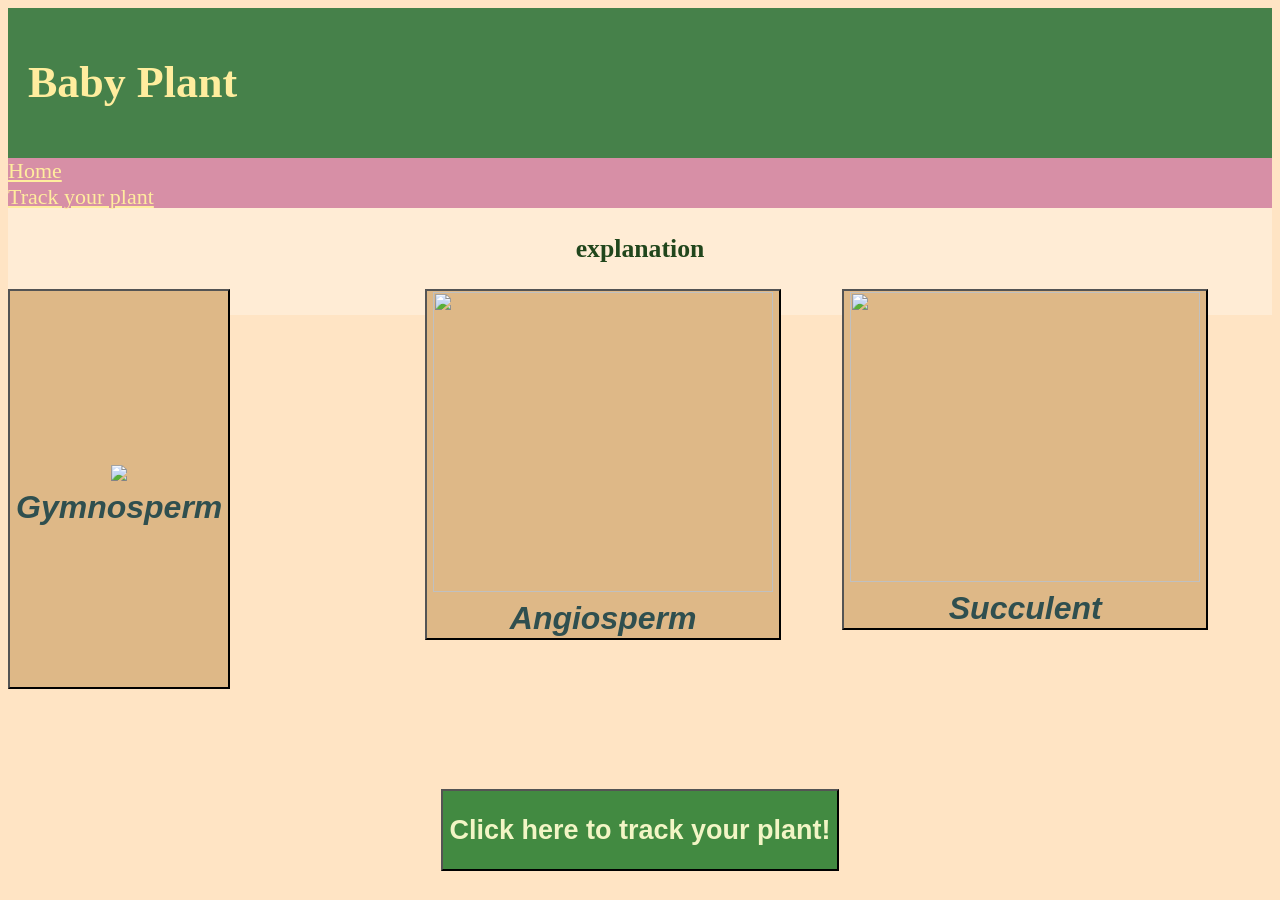
==== homepage.html @ 037a52ed "Add files via upload" ====
<!DOCTYPE html>
<html lang="en">

<head>
    <meta charset="UTF-8">
    <title>Baby Plant home page</title>
    <link rel="stylesheet" href="main.css" type="text/css">

</head>

<header>
    <h1>Baby Plant</h1>
</header>

<nav class="navbar">
    <a href="homepage.html">Home</a>
    <br>
    <a href="index.html">Track your plant</a>

</nav>

<body>
        
    <div class="intro">
     <h3>explanation</h3>
    </div>
    

    <div class="type">

        <div class="button">
            <a href="gymnosperm.html">
                <button style="font-weight: 600;font-style: italic;font-size: xx-large; background-color: burlywood; color: darkslategray; border-radius: 25; height: 400px;width: auto;">

                    <img src="img/cone.png" alt=" " width="270" height="290">
                    <br>
                    Gymnosperm

                </button>
            </a>
        </div>

        <div class="button">
            <a href="angiosperm.html">
                <button style="font-weight: 600;font-style: italic;font-size: xx-large; background-color: burlywood; color: darkslategray; border-radius: 25;">
                    <img src="img/hibiscus.png" alt="" width="340" height="300">
                    <br>
                    Angiosperm
                </button>
            </a>
        </div>


        <div class="button">
            <a href="succulent.html">
                <button style="font-weight: 600;font-style: italic;font-size: xx-large; background-color:burlywood; color: darkslategray; border-radius: 25;">
                    <img src="img/succulent.png" alt="" width="350" height="290">
                    <br>
                    Succulent
                </button>
            </a>
        </div>

    </div>

    <br>

    <div class="plant">
        
        
        <a href="index.html">
            <button style="font-size: large; background-color: rgb(66, 138, 65); color: rgb(242, 245, 197); border-radius: 25;"> 
                
                <h2>Click here to track your plant!</h2>
                
            </button>
        </a>

    </div>




    

</body>
</html>
---- main.css ----
html{
    font-size: 22px;
    background-color: bisque;
}
header{
    background-color: lab(48.81% -29.29 23.36);
    text-align: left;
    color: hwb(49 62% 0%);
    padding: 20px;

}
p{
    text-align: left;
}

.navbar{
    background-color: #d78fa6;
    height: 50px;
    
}
body{
    background-color: rgb(255, 236, 213);
    color:rgb(33, 70, 28)
}

a{
    color:hwb(49 62% 0%);
}

a:visited {
    color:hwb(49 62% 0%);
}

.type{
    align-items:center;
    float:inline-end;
    width:100%

}

.button{
    align-items: center;
    float: left;
    width: 33%;
    height: 500px;
}

.plant{
    float:right;
    text-align: center;
    width: 100%;
}

.images{
    float:right;
}

.img2{
    align-content: center;
    size:50%
}

.intro{
    text-align: center;
}

.ref{
    color: #d78fa6;
}
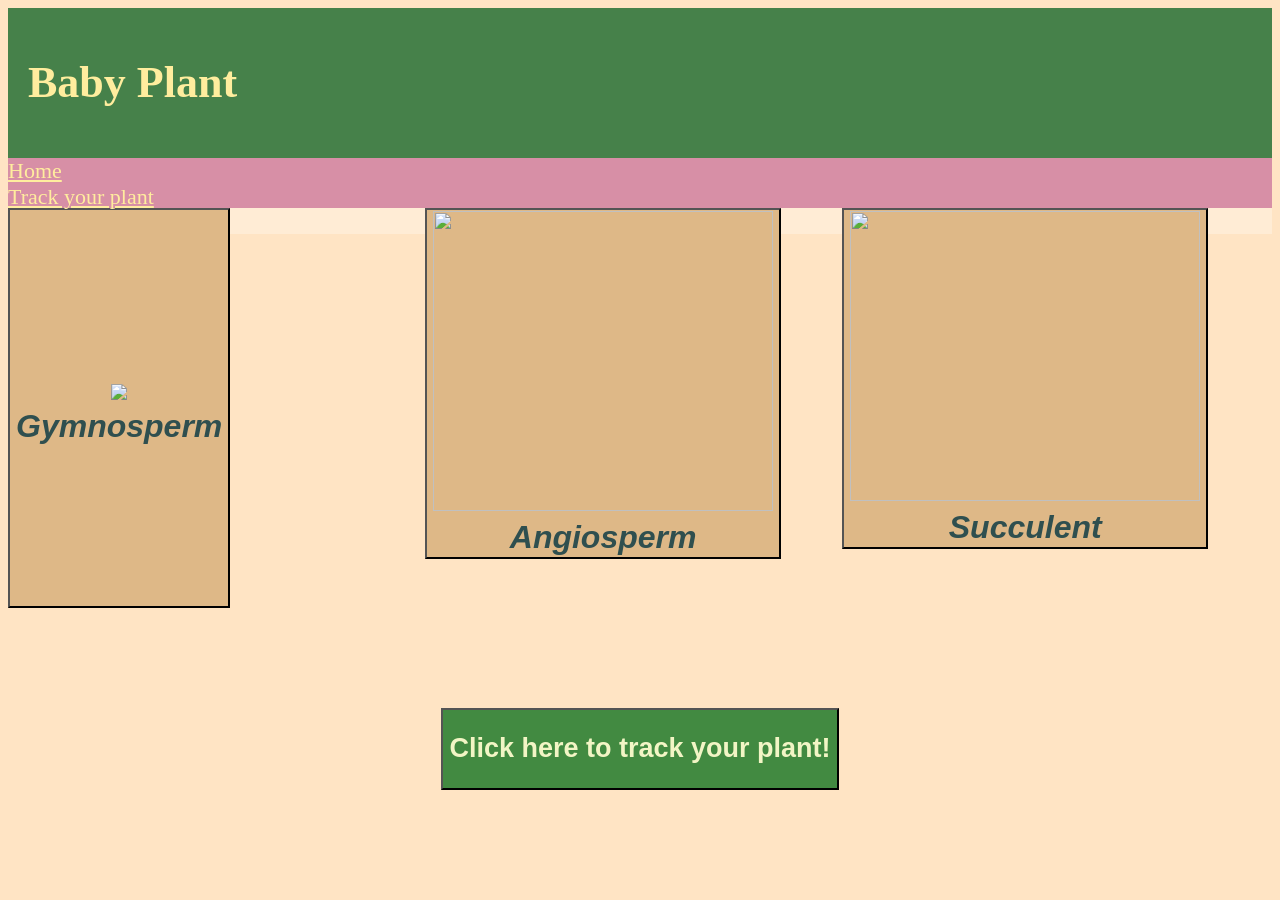
==== commit 7a8623ed: "Update homepage.html" ====
--- a/homepage.html
+++ b/homepage.html
@@ -21,9 +21,6 @@
 
 <body>
         
-    <div class="intro">
-     <h3>explanation</h3>
-    </div>
     
 
     <div class="type">
@@ -84,4 +81,4 @@
     
 
 </body>
-</html>+</html>
